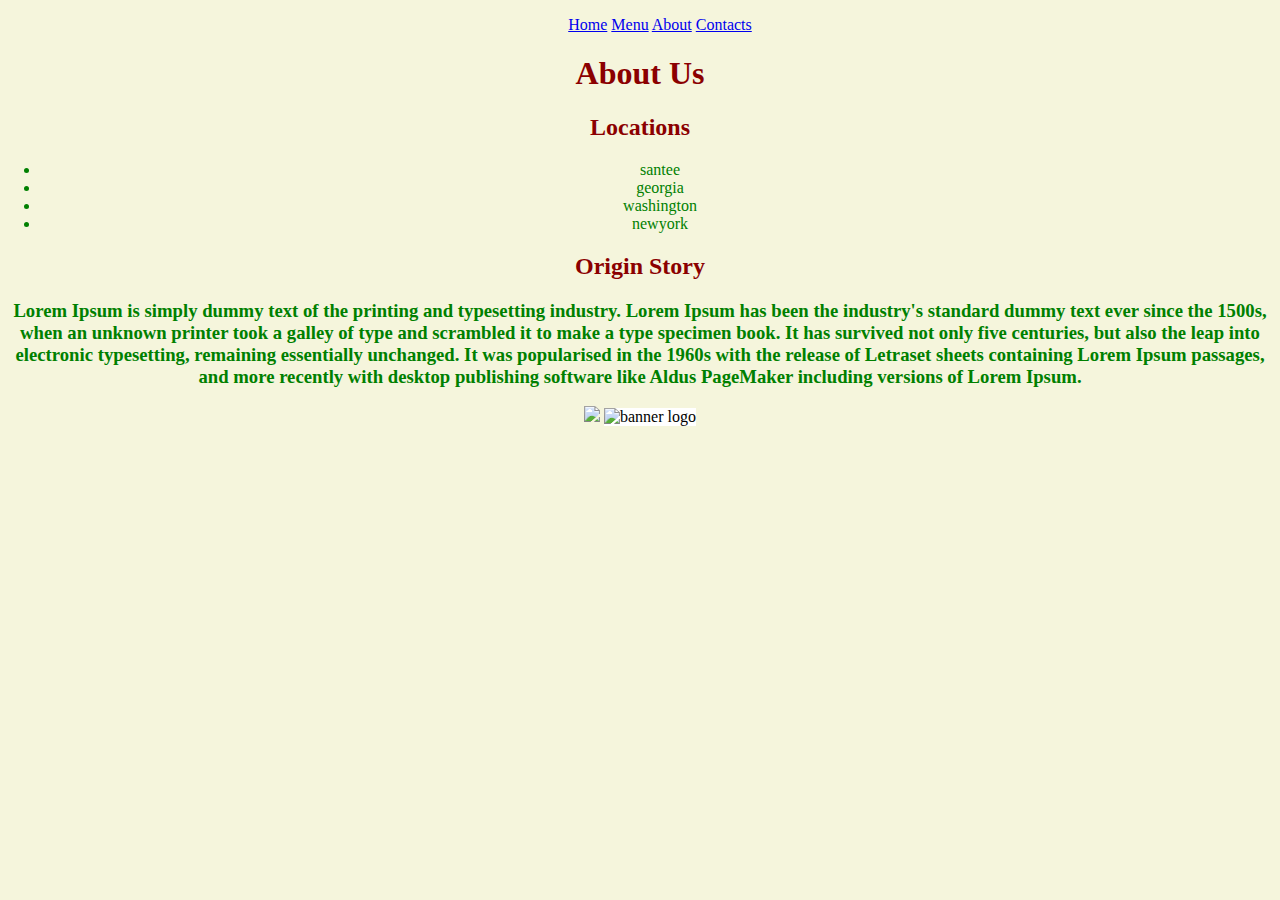
==== about.html @ d4f53af9 "html file" ====
<!DOCTYPE html>
<html lang="en">

<head>
    <meta charset="UTF-8">
    <meta name="viewport" content="width=device-width, initial-scale=1.0">
    <title>Document</title>
    <link rel="stylesheet" href="./assets/css/style.css">

    <!-- Remember to link to your CSS file! -->
</head>

<body>
    <!-- ABOUT PAGE -->
    <!-- TODO: Navbar here -->
    <navbar>
        <ul>
            <a href="./index.html">Home</a>
            <a href="./menu.html">Menu</a>
            <a href="./about.html">About</a>
            <a href="./contact.html">Contacts</a>

        </ul>
    </navbar>

    <h1>About Us</h1>
    <h2>Locations</h2>
    <ul>
        <li>santee</li>
        <li>georgia</li>
        <li>washington</li>
        <li>newyork</li>
    </ul>
    <h2>Origin Story</h2>
    <h3>Lorem Ipsum is simply dummy text of the printing and typesetting industry. Lorem Ipsum has been the industry's
        standard
        dummy text ever since the 1500s, when an unknown printer took a galley of type and scrambled it to make a type
        specimen
        book. It has survived not only five centuries, but also the leap into electronic typesetting, remaining
        essentially
        unchanged. It was popularised in the 1960s with the release of Letraset sheets containing Lorem Ipsum passages,
        and more
        recently with desktop publishing software like Aldus PageMaker including versions of Lorem Ipsum.</h3>
    <img src="./assets/images/about.jpg">
    <!-- TODO: Banner Image here-->
    <img id="banner" alt="banner logo" src="./assets/images/banner.png">
    <main>
        <!-- About page code here -->
    </main>
</body>

</html>
---- assets/css/style.css ----
html,
body {
    margin: 0;
    padding: 0;
    background-color: beige;
    text-align: center;
}

h1,
h2 {
    color: darkred;
}

h3,
p,
li {
    color: green;
}

img {
    width: 100%;
    height: auto;
    max-width: 100%;
}

main {
    margin: 0 20%;
}

nav {
    background-color: beige;
    padding: 10px;
}

nav ul {
    list-style-type: none;
    text-align: center;
}

nav li {
    display: inline;
}

nav a {
    text-decoration: none;
    font-size: 1.6em;
    color: green;
    margin-right: 25px;
}

nav a:hover {
    color: darkred;
}

#banner {
    width: 100%;
    height: auto;
    background-color: white;
}

#banner img {
    width: 60%;
    height: auto;
}

.service {
    display: inline-block;
    background-color: white;
    border: 5px solid green;
    border-radius: 5px;
    color: darkred;
    font-size: 2em;
    padding: 20px;
    margin: 10px;
}

table {
    border: 3px solid black;
    width: 100%;
}

td,
th {
    border: 1px solid black;
    padding: 5px;
}
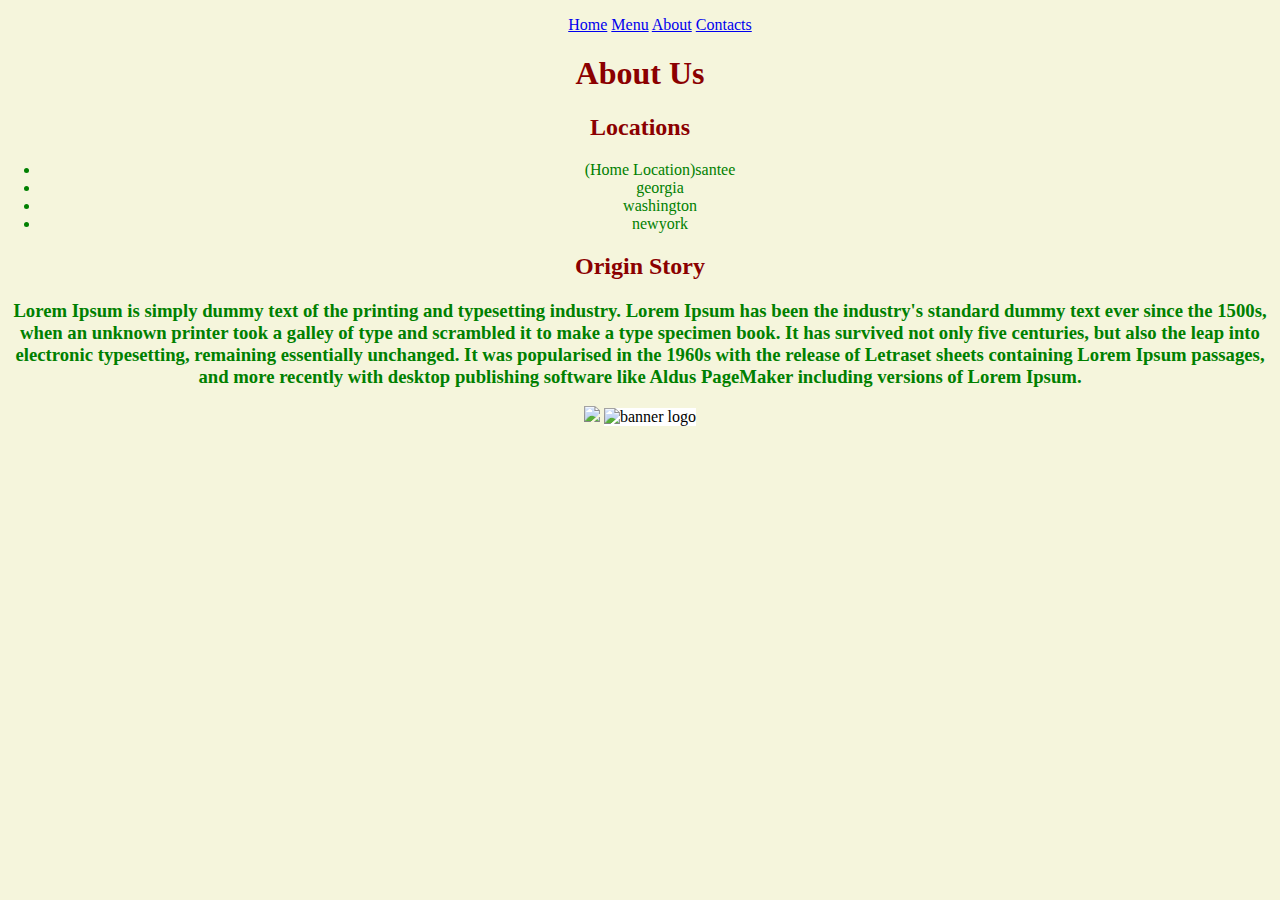
==== commit 7f8cba1d: "changes" ====
--- a/about.html
+++ b/about.html
@@ -6,6 +6,8 @@
     <meta name="viewport" content="width=device-width, initial-scale=1.0">
     <title>Document</title>
     <link rel="stylesheet" href="./assets/css/style.css">
+    <link rel="stylesheet" href="https://pro.fontawesome.com/releases/v5.10.0/css/all.css"
+        integrity="sha384-AYmEC3Yw5cVb3ZcuHtOA93w35dYTsvhLPVnYs9eStHfGJvOvKxVfELGroGkvsg+p" crossorigin="anonymous" />
 
     <!-- Remember to link to your CSS file! -->
 </head>
@@ -26,7 +28,7 @@
     <h1>About Us</h1>
     <h2>Locations</h2>
     <ul>
-        <li>santee</li>
+        <li>(Home Location)santee</li>
         <li>georgia</li>
         <li>washington</li>
         <li>newyork</li>
